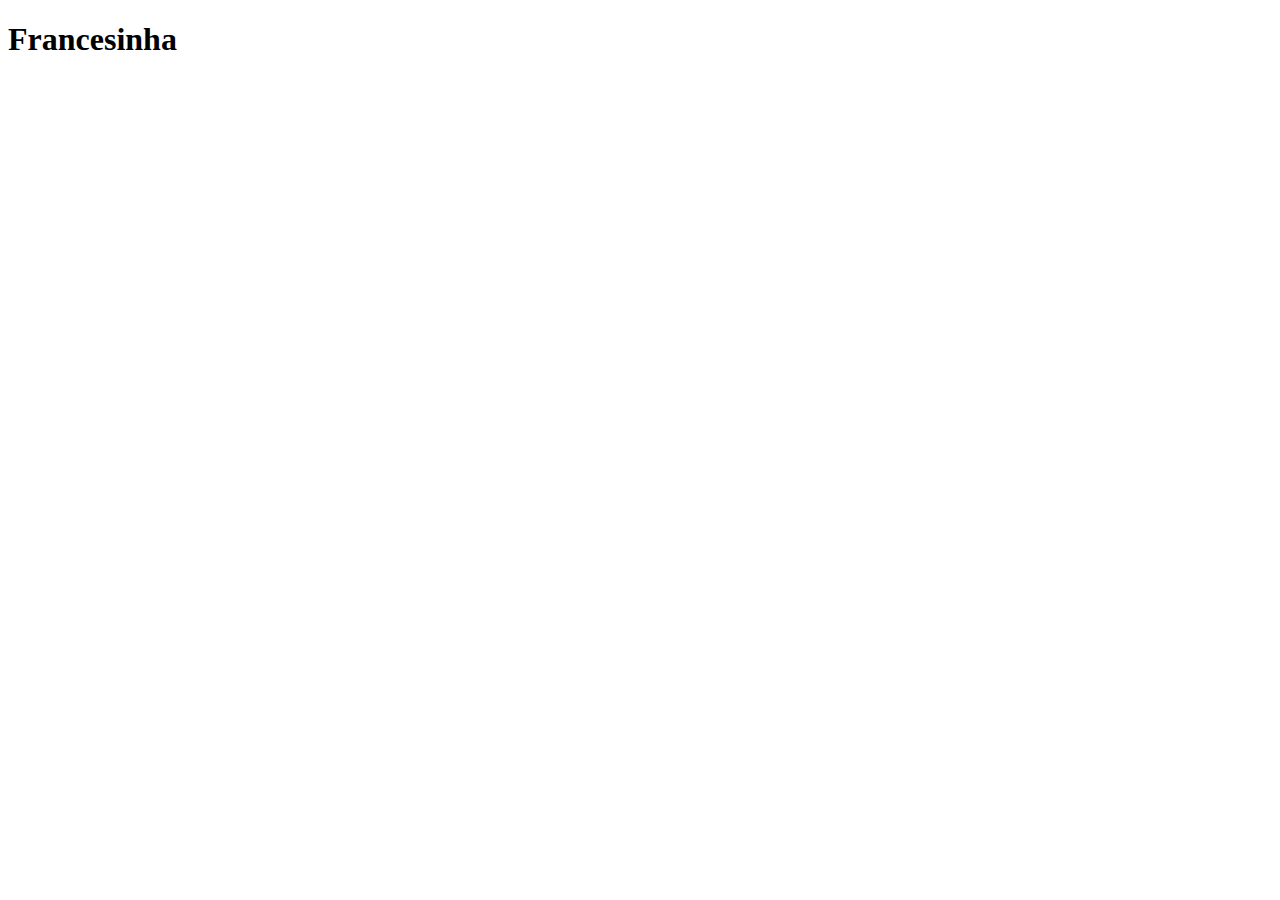
==== recipes/francesinha.html @ ead8f287 "Added recipes" ====
<!DOCTYPE html>
<html lang="en">
<head>
    <meta charset="UTF-8">
    <meta name="viewport" content="width=device-width, initial-scale=1.0">
    <title>Francesinha</title>
</head>
<body>
    <h1>Francesinha</h1>
</body>
</html>
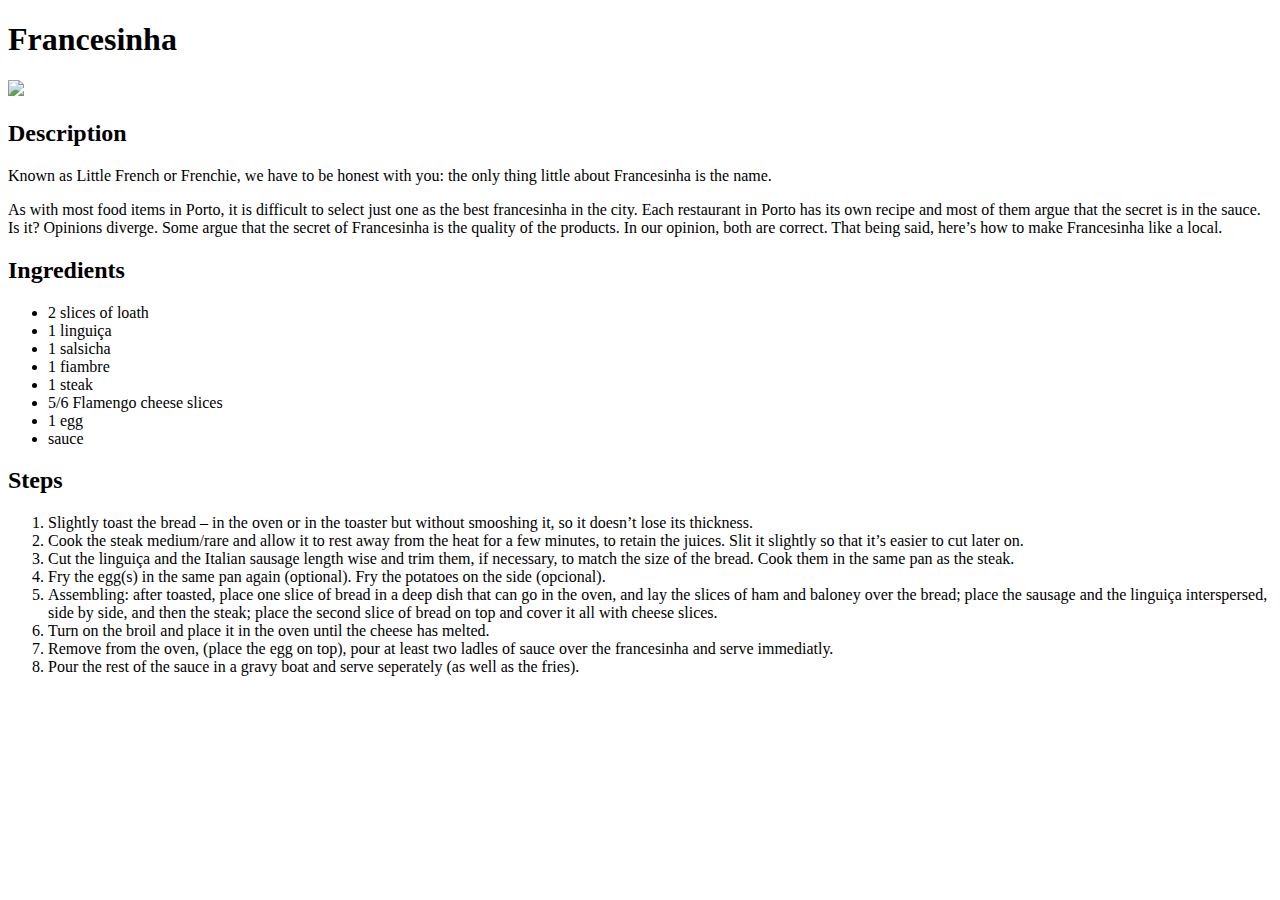
==== commit 2dafcfa3: "Added francesinha.html" ====
--- a/recipes/francesinha.html
+++ b/recipes/francesinha.html
@@ -7,5 +7,33 @@
 </head>
 <body>
     <h1>Francesinha</h1>
+    <img src="https://tasteporto.com/wp-content/uploads/2020/05/best-francesinha-in-porto-e1679932361545.jpeg" height="350">
+    <h2>Description</h2>
+    <p>Known as Little French or Frenchie, we have to be honest with you: the only thing little about Francesinha is the name.</p>
+    <p>As with most food items in Porto, it is difficult to select just one as the best francesinha in the city. Each restaurant in Porto has its own recipe and most of them argue that the secret is in the sauce. Is it? Opinions diverge. Some argue that the secret of Francesinha is the quality of the products. In our opinion, both are correct. That being said, here’s how to make Francesinha like a local.</p>
+
+    <h2>Ingredients</h2>
+    <ul>
+        <li>2 slices of loath</li>
+        <li>1 linguiça</li>
+        <li>1 salsicha</li>
+        <li>1 fiambre</li>
+        <li>1 steak</li>
+        <li>5/6 Flamengo cheese slices</li>
+        <li>1 egg</li>
+        <li>sauce</li>
+    </ul>
+
+    <h2>Steps</h2>
+    <ol>
+        <li>Slightly toast the bread – in the oven or in the toaster but without smooshing it, so it doesn’t lose its thickness.</li>
+        <li>Cook the steak medium/rare and allow it to rest away from the heat for a few minutes, to retain the juices. Slit it slightly so that it’s easier to cut later on.</li>
+        <li>Cut the linguiça and the Italian sausage length wise and trim them, if necessary, to match the size of the bread. Cook them in the same pan as the steak.</li>
+        <li>Fry the egg(s) in the same pan again (optional). Fry the potatoes on the side (opcional).</li>
+        <li>Assembling: after toasted, place one slice of bread in a deep dish that can go in the oven, and lay the slices of ham and baloney over the bread; place the sausage and the linguiça interspersed, side by side, and then the steak; place the second slice of bread on top and cover it all with cheese slices.</li>
+        <li>Turn on the broil and place it in the oven until the cheese has melted.</li>
+        <li>Remove from the oven, (place the egg on top), pour at least two ladles of sauce over the francesinha and serve immediatly.</li>
+        <li>Pour the rest of the sauce in a gravy boat and serve seperately (as well as the fries).</li>
+    </ol>
 </body>
 </html>